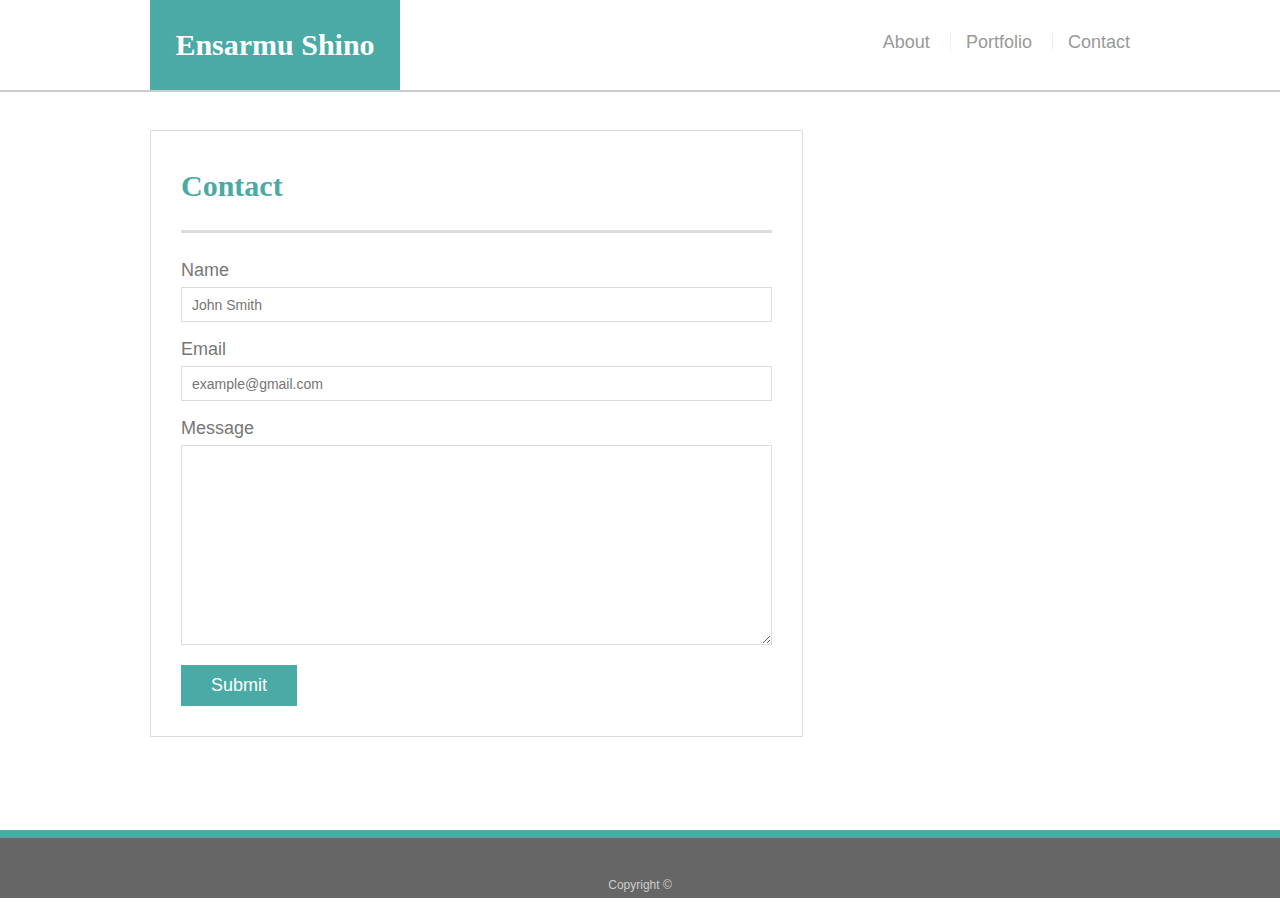
==== contact.html @ c193baf4 "first website" ====
<!doctype html>
<html lang="en-us">

<head>
  <meta charset="UTF-8">
  <title>Contact | Ensarmu Shino</title>
  <link rel="stylesheet" type="text/css" href="assets/css/reset.css">
  <link rel="stylesheet" type="text/css" href="assets/css/style.css">
</head>

<body>

  <header id="masthead">
    <div class="container">
      <a href="index.html" id="logo">Ensarmu Shino</a>
      <nav>
        <a href="index.html">About</a>
        <a href="portfolio.html">Portfolio</a>
        <a href="contact.html">Contact</a>
      </nav>
    </div>
  </header>

  <div id="main-container" class="container">
    <section class="main-section">
      <h1>Contact</h1>

      <form id="contact-form">
        <ul>
          <li>
            <label for="name">Name</label>
            <input type="text" id="name" name="name" placeholder="John Smith" required="required">
          </li>
          <li>
            <label for="email">Email</label>
            <input type="email" id="email" name="email" placeholder="example@gmail.com" required="required">
          </li>
          <li>
            <label for="message">Message</label>
            <textarea id="message" name="message" required="required"></textarea>
          </li>
        </ul>
        <input type="submit">
      </form>

    </section>

  </div>

  <footer>
    <div class="container">
      Copyright &copy; 
    </div>
  </footer>
</body>

</html>
---- assets/css/style.css ----
body {
    font-family: Arial, "Helvetica Neue", Helvetica, sans-serif;
    font-size: 18px;
    line-height: 34px;
    color: #777;
    background: url("../images/concrete_seamless.png");
  }
  
  * {
    box-sizing: border-box;
  }
  
  /* general */
  
  .container {
    width: 100%;
    max-width: 960px;
    margin: 0 auto;
    clear: both;
  }
  
  h1,
  h2,
  h3,
  p {
    margin-bottom: 20px;
  }
  
  p:last-child {
    margin-bottom: 0;
  }
  
  h1,
  h2,
  h3 {
    font-family: Georgia, Times, "Times New Roman", serif;
    font-weight: 700;
    color: #4aaaa5;
  }
  
  h1 {
    padding-bottom: 20px;
    font-size: 30px;
    line-height: 49px;
    border-bottom: 3px solid #ddd;
  }
  
  h2,
  h3 {
    font-size: 22px;
  }
  
  /* header */
  
  #masthead {
    position: fixed;
    z-index: 99;
    width: 100%;
    margin: 0 0 30px;
    overflow: auto;
    color: #fff;
    background: #fff;
    border-bottom: 2px solid #ccc;
  }
  
  #logo {
    float: left;
    width: 250px;
    height: 90px;
    font-family: Georgia, Times, "Times New Roman", serif;
    font-size: 30px;
    font-weight: 700;
    line-height: 90px;
    color: #fff;
    text-align: center;
    text-decoration: none;
    background: #4aaaa5;
  }
  
  nav {
    float: right;
    margin-top: 25px;
  }
  
  nav a {
    display: inline-block;
    padding-left: 15px;
    margin-left: 15px;
    line-height: 18px;
    color: #999;
    text-decoration: none;
    border-left: 1px solid #efefef;
  }
  
  nav a:first-child {
    border-left: 0 none;
  }
  
  /* footer */
  
  footer {
    padding: 30px 0;
    clear: both;
    font-size: 12px;
    color: #fff;
    color: #ccc;
    text-align: center;
    background: #666;
    border-top: 8px solid #4aaaa5;
    height: 50px;
  }
  
  h3, h2 {
    padding-bottom: 20px;
    margin-bottom: 15px;
    line-height: 22px;
    border-bottom: 2px solid #eee;
  }
  
  /* main */
  
  #main-container {
    padding-top: 130px;
    min-height: calc(100vh - 70px);
  }
  
  .main-section {
    float: left;
    width: 100%;
    max-width: 960px;
    padding: 30px;
    margin: 0 0 40px;
    background: #fff;
    border: 1px solid #ddd;
  }
  
  /* portfolio page */
  
  .work {
    position: relative;
    float: left;
    width: 274px;
    margin: 20px 0 25px;
    overflow: auto;
  }
  
  .work:nth-child(even) {
    margin-right: 40px;
  }
  
  .work img {
    width: 100%;
    border: 0 none;
    opacity: 0.8;
  }
  
  .work h3 {
    position: absolute;
    bottom: 20px;
    width: 100%;
    padding: 15px;
    margin-bottom: 0;
    font-weight: 300;
    line-height: 30px;
    color: #fff;
    text-align: center;
    background: #4aaaa5;
    border-bottom: 0;
  }
  
  .auth-image {
    float: left;
    width: 200px;
    height: auto;
    margin-top: 10px;
    margin-right: 25px;
  }
  
  /* contact page */
  
  #contact-form ul {
    margin-bottom: 20px;
  }
  
  #contact-form li {
    margin-bottom: 10px;
  }
  
  label,
  input[type=text],
  input[type=email],
  textarea {
    display: block;
    width: 100%;
  }
  
  input[type=text],
  input[type=email],
  textarea {
    height: 35px;
    padding: 0 10px;
    font-size: 14px;
    border: 1px solid #ddd;
  }
  
  textarea {
    height: 200px;
  }
  
  input[type=submit] {
    padding: 10px 30px;
    font-size: 18px;
    color: #fff;
    cursor: pointer;
    background: #4aaaa5;
    border: 0 none;
  }
  


  /* Screen maximum width of 640 */
@media only screen and (max-width: 640px) {
  .container {
    width: 100%;
    margin: 0;
  }

  

  #main-container {
    width: 100%;
    padding: 10px;
    margin-top: 0;
  }

  #masthead {
    position: static;
  }

  .main-section {
    width: 100%;
    padding: 10px;
    margin: 10px;
  }

  #logo {
    width: 100%;
  }
  
  nav {
    float: none;
    margin: 0;
    text-align: center;
  }

  nav a{
    display: inline-block;
    text-align: center;
    margin: 10 0;
    padding: 10 0;
  }
}

/* Screen minimum between 768 and 980 */
@media only screen and (min-width: 768px) {
  .container {
    max-width: 980px;
  }

  /* #logo {
    padding-left: 10px;
    margin-left: 0;
  } */

  .main-section {
    float: inherit;
    width: 66.6%;
  }
}

/* Screen minimum 980 */
@media only screen and (min-width: 980px) {
  .container {
    min-width: 980px;
  }

  .main-section {
    float: inherit;
    width: 66.6%;
  }

}
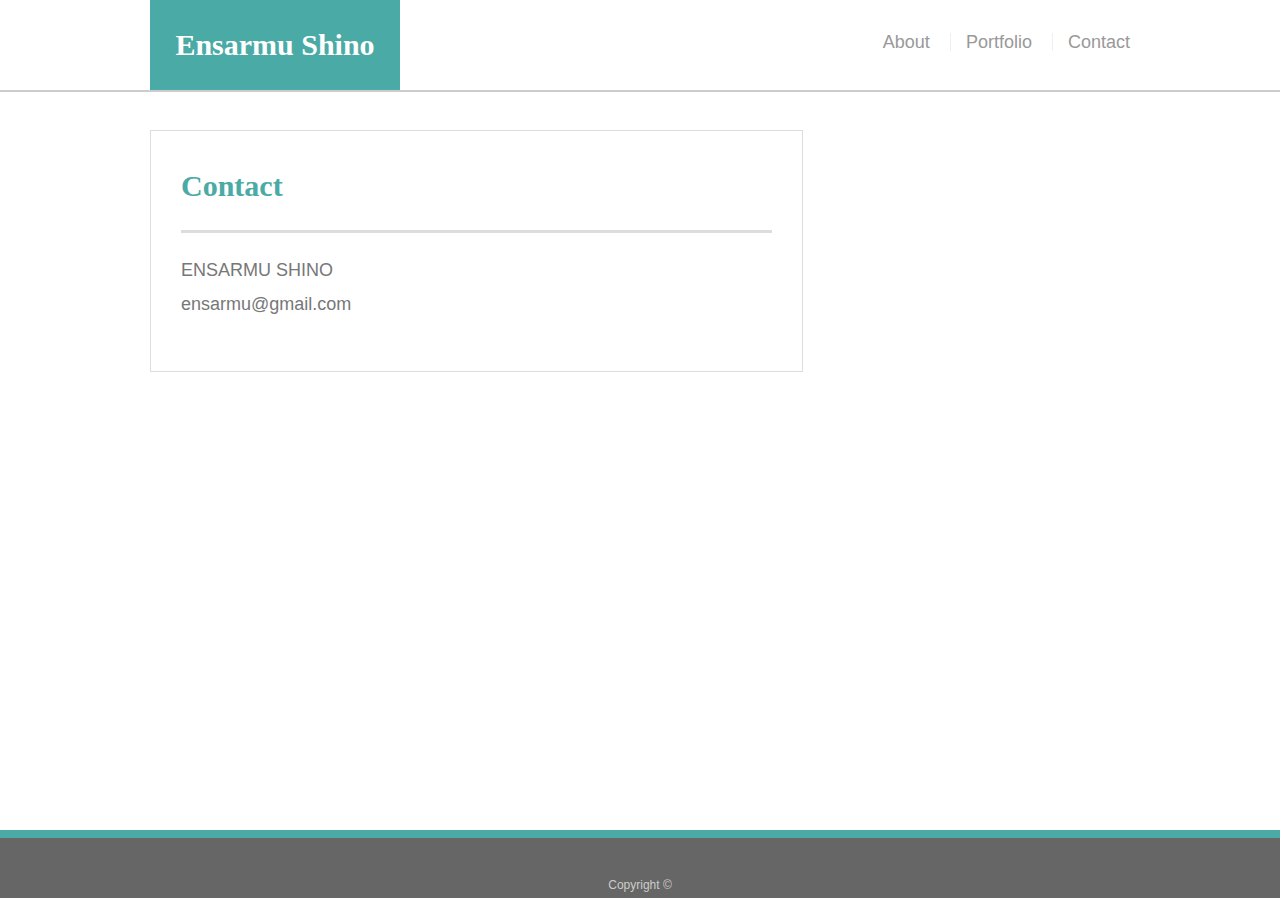
==== commit 1f94fd9e: "updated portfolio" ====
--- a/contact.html
+++ b/contact.html
@@ -28,19 +28,9 @@
       <form id="contact-form">
         <ul>
           <li>
-            <label for="name">Name</label>
-            <input type="text" id="name" name="name" placeholder="John Smith" required="required">
+            <label for="name">ENSARMU SHINO</label>
+            <label for="email">ensarmu@gmail.com</label>
           </li>
-          <li>
-            <label for="email">Email</label>
-            <input type="email" id="email" name="email" placeholder="example@gmail.com" required="required">
-          </li>
-          <li>
-            <label for="message">Message</label>
-            <textarea id="message" name="message" required="required"></textarea>
-          </li>
-        </ul>
-        <input type="submit">
       </form>
 
     </section>
--- a/assets/css/style.css
+++ b/assets/css/style.css
@@ -175,6 +175,11 @@
     margin-top: 10px;
     margin-right: 25px;
   }
+
+  .work2 {
+    background: white;
+    border: 0;
+  }
   
   /* contact page */
   
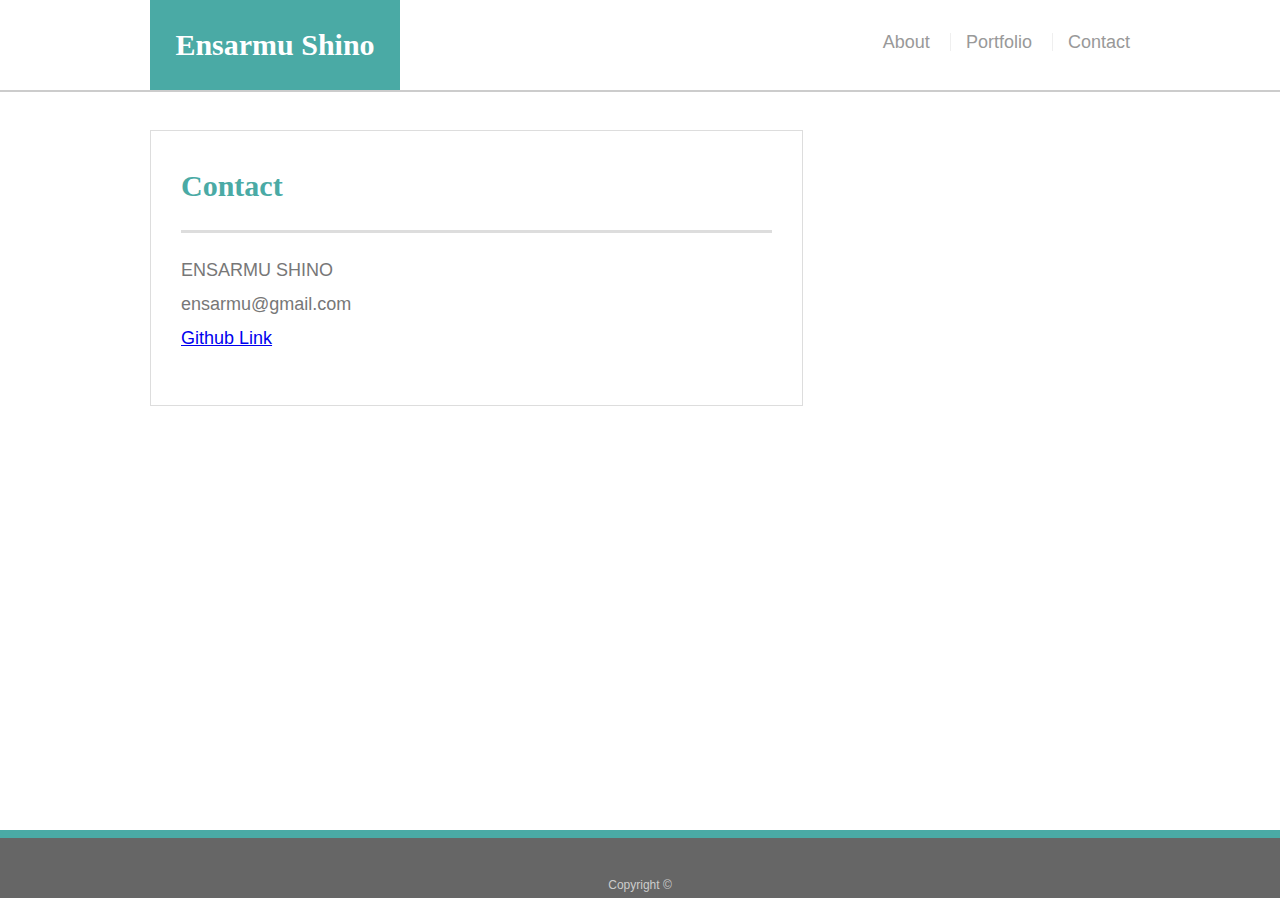
==== commit bbdeace0: "added git link" ====
--- a/contact.html
+++ b/contact.html
@@ -30,6 +30,8 @@
           <li>
             <label for="name">ENSARMU SHINO</label>
             <label for="email">ensarmu@gmail.com</label>
+            <a href="https://ensarmu1982.github.io/index.html">Github Link</a>
+
           </li>
       </form>
 
--- a/assets/css/style.css
+++ b/assets/css/style.css
@@ -176,10 +176,6 @@
     margin-right: 25px;
   }
 
-  .work2 {
-    background: white;
-    border: 0;
-  }
   
   /* contact page */
   
